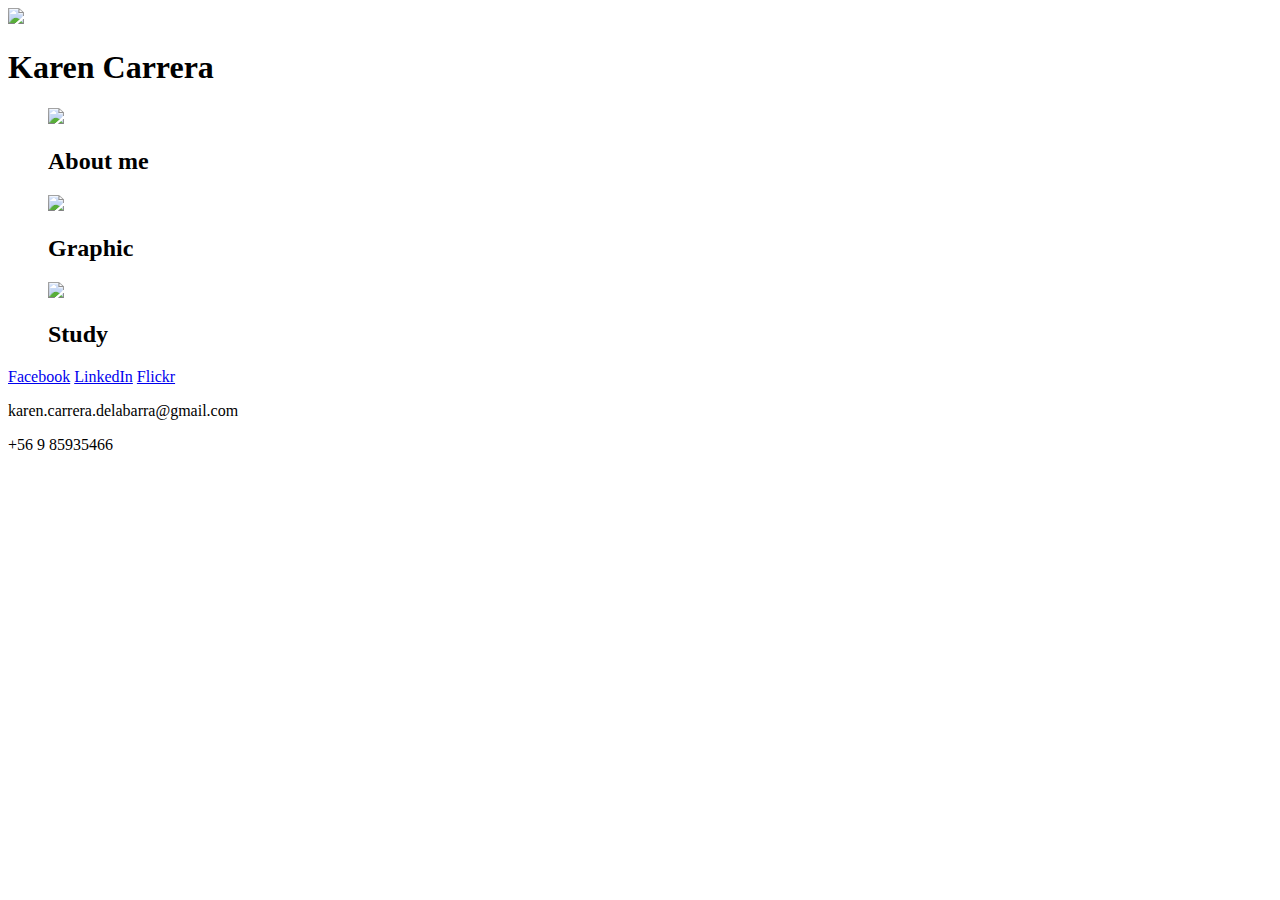
==== index.html @ 1ece5561 "Index" ====
<!doctype html>
<html lang="en">
<head>
	<meta charset="UTF-8">
	<title>Karen Carrera, Diseño Gráfico</title>

	<meta name="author" content="Karen Carrera">
	<meta name="description" content="Portafolio">
	<meta base="localhost">

	<link rel="stylesheet" href="style.css" media="all"/>
	<link rel="shortcut icon" href="/favicon.ico" />
</head>

<body>
	<div class="container">
		<a><img class="logo" src="logo.png"></a>
		<h1>Karen Carrera</h1>
		
		<ul>
			<a href="#"><img class="aboutme" src="img/aboutme.png"></a>
			<h2>About me</h2>
			<a href="#"><img class="graphic" src="img/graphic.png"></a>
			<h2>Graphic</h2>
			<a href="#"><img class="study" src="img/study.png"></a>
			<h2>Study</h2>
		</ul>
	
		<footer id="footer">
			<div class="social">
				<a class="facebook" href="http://www.facebook.com/karen.carrera.delabarra" target="_blank">Facebook</a>
				<a class="linkedin" href="http://lnkd.in/q9DUtt" target="_blank">LinkedIn</a>
				<a class="flick" href="http://www.flickr.com/photos/karencarrera" target="_blank">Flickr</a>
			</div>

			<p>karen.carrera.delabarra@gmail.com</p>
			<p>+56 9 85935466</p>
		</footer>

	</div>
</body>
</html>
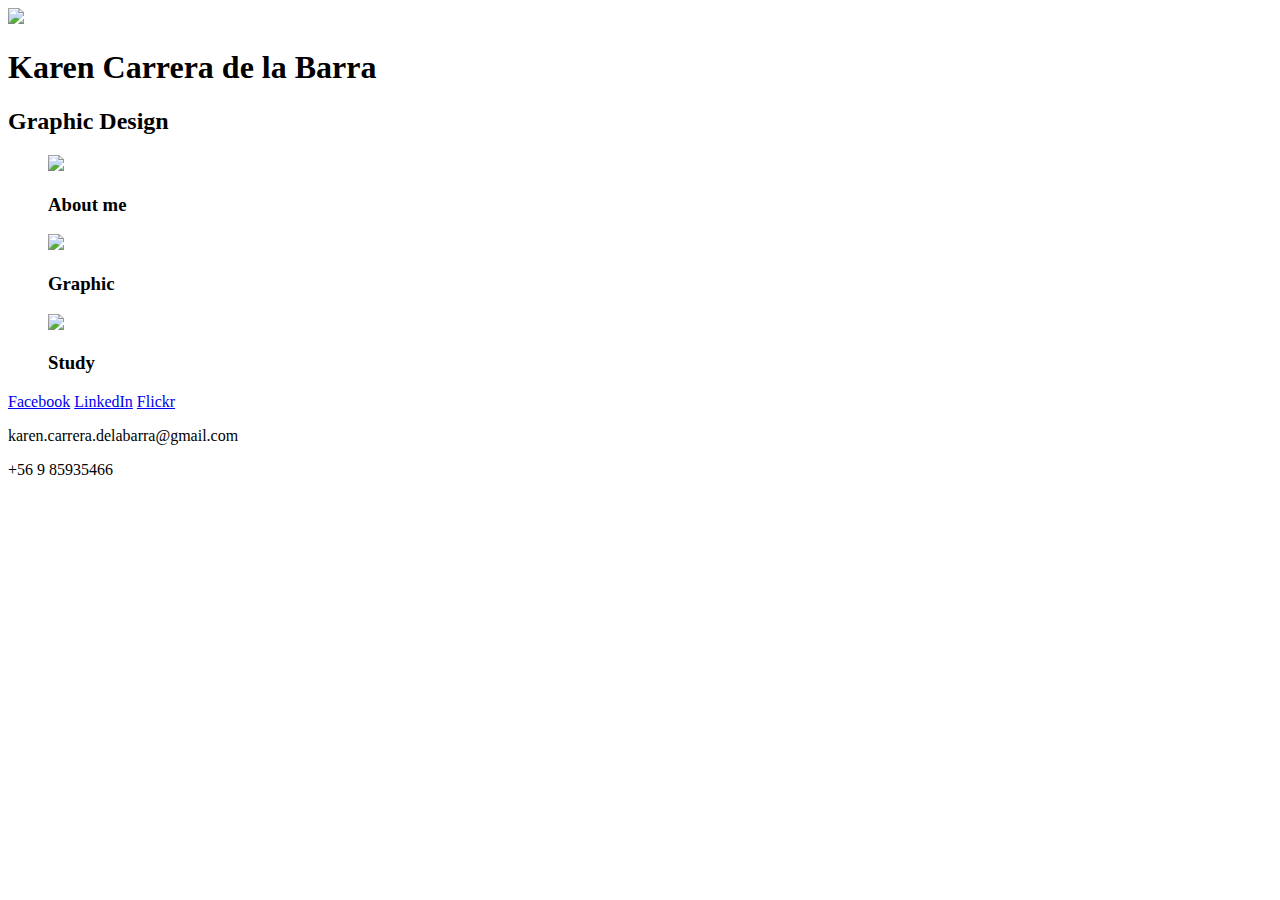
==== commit cb39dfd4: "Index" ====
--- a/index.html
+++ b/index.html
@@ -15,15 +15,16 @@
 <body>
 	<div class="container">
 		<a><img class="logo" src="logo.png"></a>
-		<h1>Karen Carrera</h1>
+		<h1>Karen Carrera de la Barra</h1>
+		<h2>Graphic Design</h2>
 		
 		<ul>
 			<a href="#"><img class="aboutme" src="img/aboutme.png"></a>
-			<h2>About me</h2>
+			<h3>About me</h3>
 			<a href="#"><img class="graphic" src="img/graphic.png"></a>
-			<h2>Graphic</h2>
+			<h3>Graphic</h3>
 			<a href="#"><img class="study" src="img/study.png"></a>
-			<h2>Study</h2>
+			<h3>Study</h3>
 		</ul>
 	
 		<footer id="footer">
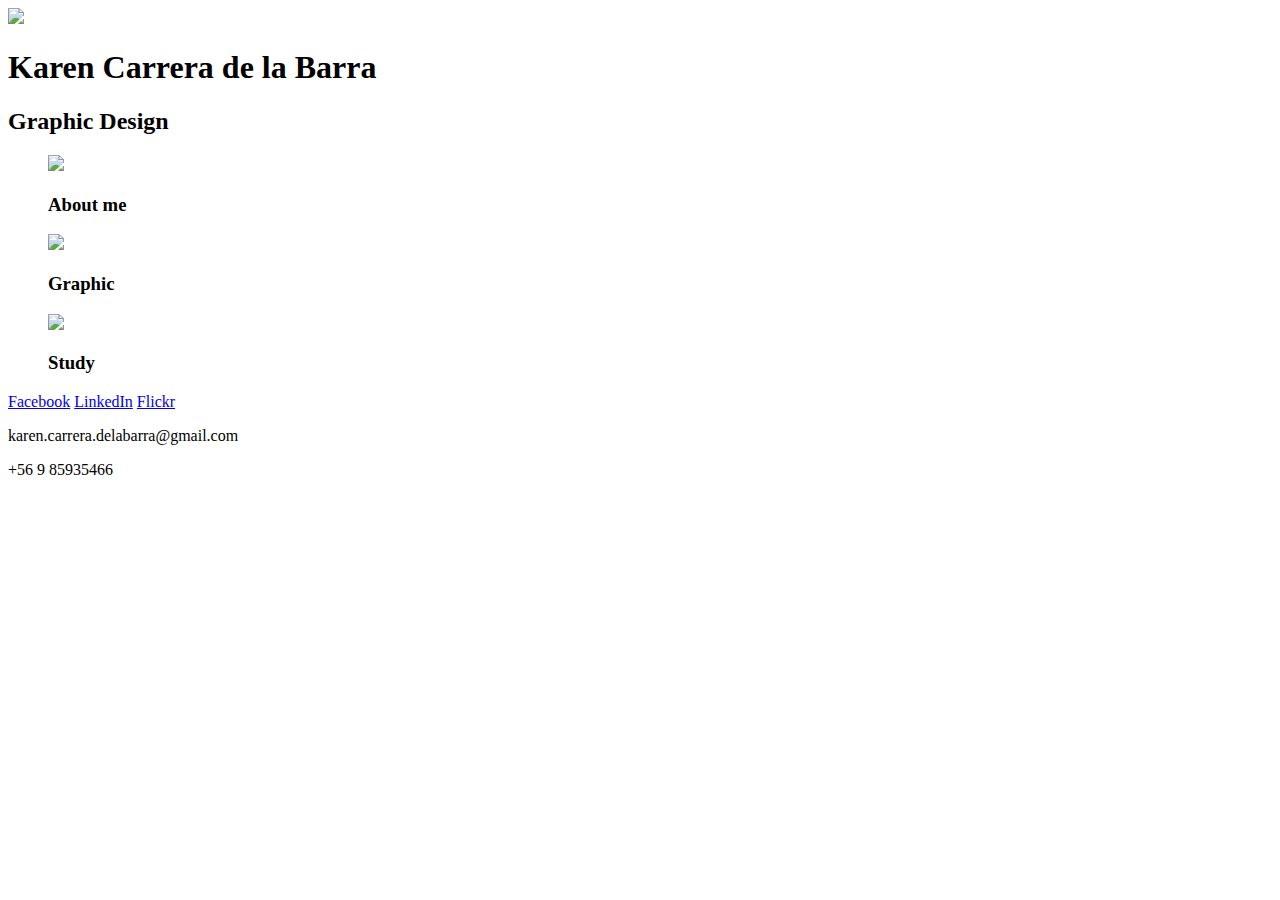
==== commit be6a47a0: "Index" ====
--- a/index.html
+++ b/index.html
@@ -23,7 +23,7 @@
 			<h3>About me</h3>
 			<a href="#"><img class="graphic" src="img/graphic.png"></a>
 			<h3>Graphic</h3>
-			<a href="#"><img class="study" src="img/study.png"></a>
+			<a href="#"><img class="investigation" src="img/investigation.png"></a>
 			<h3>Study</h3>
 		</ul>
 	
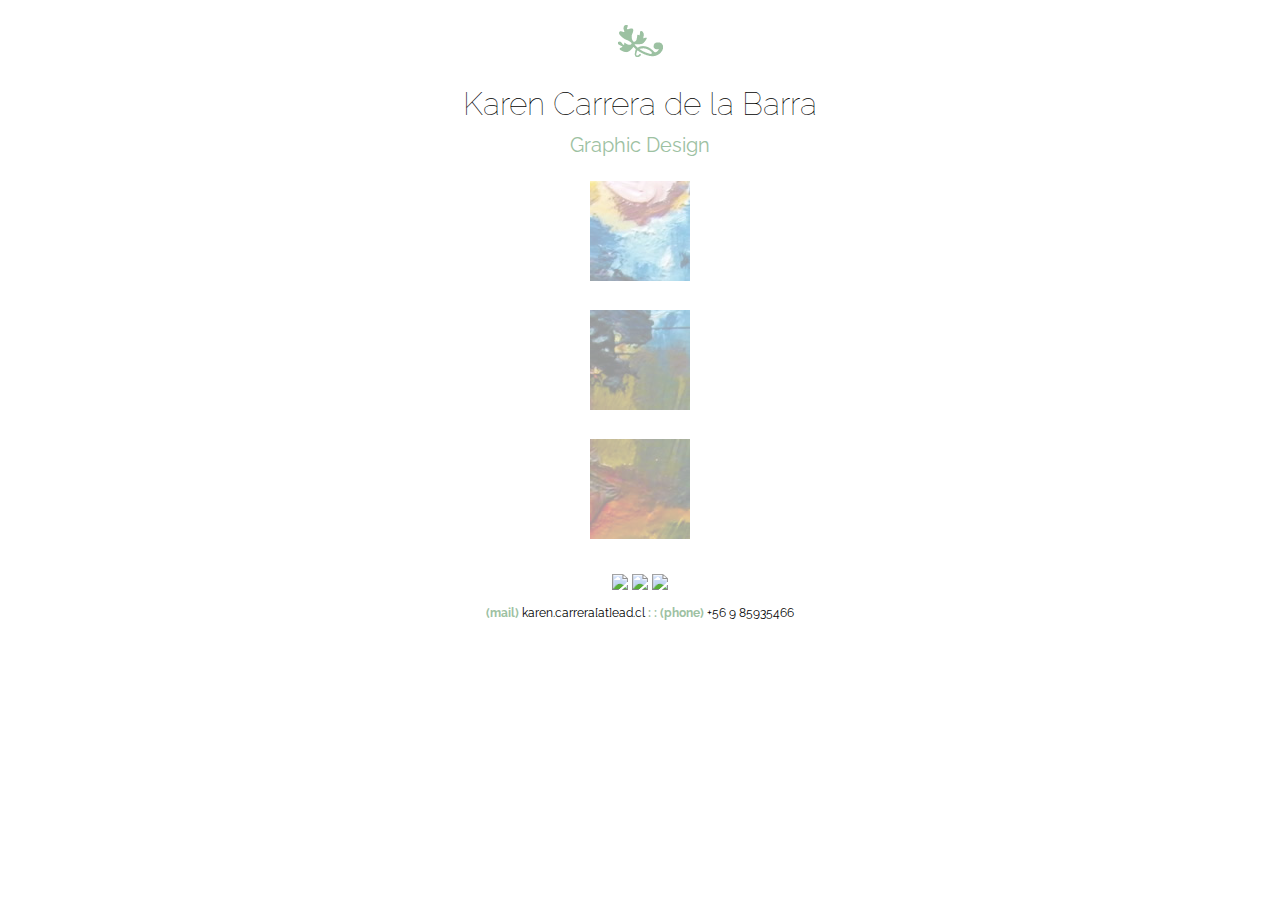
==== commit 0acedbfc: "CSS" ====
--- a/index.html
+++ b/index.html
@@ -8,34 +8,41 @@
 	<meta name="description" content="Portafolio">
 	<meta base="localhost">
 
-	<link rel="stylesheet" href="style.css" media="all"/>
+	<link rel="stylesheet" href="css/normalize.css" media="all"/>
+	<link rel="stylesheet" href="css/style.css" media="all"/>
 	<link rel="shortcut icon" href="/favicon.ico" />
+	<link href='http://fonts.googleapis.com/css?family=Raleway:400,300,100,700' rel='stylesheet' type='text/css'>
+
 </head>
 
 <body>
 	<div class="container">
-		<a><img class="logo" src="logo.png"></a>
-		<h1>Karen Carrera de la Barra</h1>
-		<h2>Graphic Design</h2>
+		<a><img class="logo" src="img/logo.png"></a>
+		<h1>Karen Carrera de la Barra<br><span class="sub">Graphic Design</span></h1>
 		
 		<ul>
-			<a href="#"><img class="aboutme" src="img/aboutme.png"></a>
-			<h3>About me</h3>
-			<a href="#"><img class="graphic" src="img/graphic.png"></a>
-			<h3>Graphic</h3>
-			<a href="#"><img class="investigation" src="img/investigation.png"></a>
-			<h3>Study</h3>
+			<li>
+				<a class="menu" href="#"><img src="img/aboutme.png">
+				<h2>About me</h2></a>
+			</li>
+			<li>
+				<a class="menu" href="#"><img src="img/graphic.png">
+				<h2>Graphic</h2></a>
+			</li>
+			<li>
+				<a class="menu" href="#"><img src="img/investigation.png">
+				<h2>Investigation</h2></a>
+			</li>
 		</ul>
 	
 		<footer id="footer">
 			<div class="social">
-				<a class="facebook" href="http://www.facebook.com/karen.carrera.delabarra" target="_blank">Facebook</a>
-				<a class="linkedin" href="http://lnkd.in/q9DUtt" target="_blank">LinkedIn</a>
-				<a class="flick" href="http://www.flickr.com/photos/karencarrera" target="_blank">Flickr</a>
+				<a href="http://www.facebook.com/karen.carrera.delabarra" target="_blank"><img src="img/Facebook.png"></a>
+				<a href="http://www.flickr.com/photos/karencarrera" target="_blank"><img src="img/Flickr.png"></a>
+				<a href="http://lnkd.in/q9DUtt" target="_blank"><img src="img/Linkedin.png"></a>
 			</div>
 
-			<p>karen.carrera.delabarra@gmail.com</p>
-			<p>+56 9 85935466</p>
+			<p><span class="detail">(mail)</span> karen.carrera[at]ead.cl<span class="detail"> : : (phone)</span> +56 9 85935466</p>
 		</footer>
 
 	</div>
--- a/css/style.css
+++ b/css/style.css
@@ -0,0 +1,77 @@
+.container {
+	margin: 0 auto 0 auto;
+	width: 100%;
+	font-family: 'Raleway', sans-serif;
+	text-align: center;
+}
+
+.container-fluid{
+	margin: 0 auto 0 auto;
+	width: 100%;
+	font-family: 'Raleway', sans-serif;
+}
+
+a.menu:link {color:#FFF; text-decoration:none; opacity: 0.4;}      /* unvisited link */
+a.menu:visited {color:#FFF; text-decoration:none;}  /* visited link */
+a.menu:hover {color:#537659; text-decoration:none; opacity: 1;}  /* mouse over link */
+a.menu:active {color:#AAA; text-decoration:none;}  /* selected link */
+
+.logo{
+	padding-top: 20px;
+}
+
+h1{
+	font-weight: 100;
+}
+
+.sub{
+	font-size: 20px;
+	font-weight: 400;
+	color:#9DC1A2;
+}
+
+ul{
+	list-style: none;
+	padding: 0;
+}
+
+h2{
+	font-size: 13px;
+	margin: 0 0 10px;
+	font-weight: 300;
+}
+
+h3{
+	font-size: 36px;
+	font-weight: 700;
+	color:#9DC1A2;
+	margin-top: 25px;
+}
+
+p{
+	font-size: 12px;
+	font-weight: 400;
+}
+
+.detail{
+	color:#9DC1A2;
+	font-weight: 700;
+}
+
+.span2{
+	width: 20%;
+	float: left;
+	text-align: right;
+}
+
+.span10{
+	width: 77%;
+	float: left;
+	margin-left: 2.5%;
+}
+
+.portrait{
+	height: 190px;
+	border-radius: 10px;
+	margin-top: -10px;
+}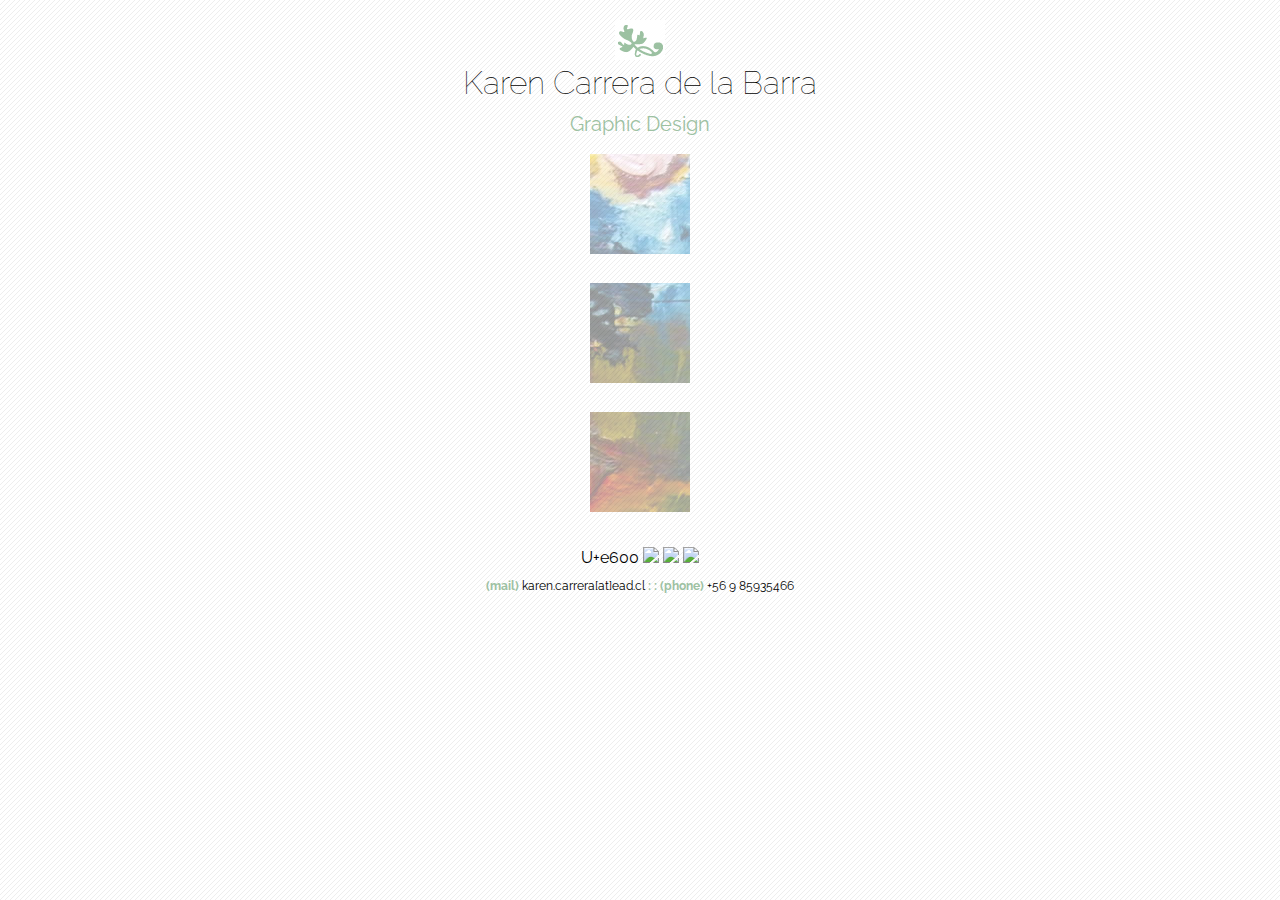
==== commit 694faa4f: "muchos cambios" ====
--- a/index.html
+++ b/index.html
@@ -12,7 +12,9 @@
 	<link rel="stylesheet" href="css/style.css" media="all"/>
 	<link rel="shortcut icon" href="/favicon.ico" />
 	<link href='http://fonts.googleapis.com/css?family=Raleway:400,300,100,700' rel='stylesheet' type='text/css'>
+	<link rel="stylesheet" href="http://i.icomoon.io/public/temp/d84123fabc/UntitledProject1/style.css">
 
+	<link rel="stylesheet" href="http://i.icomoon.io/public/temp/2bd851bcef/UntitledProject1/style.css">
 </head>
 
 <body>
@@ -22,27 +24,29 @@
 		
 		<ul>
 			<li>
-				<a class="menu" href="#"><img src="img/aboutme.png">
+				<a class="menu" href="#"><img src="img/aboutme.jpg">
 				<h2>About me</h2></a>
 			</li>
 			<li>
-				<a class="menu" href="#"><img src="img/graphic.png">
+				<a class="menu" href="#"><img src="img/graphic.jpg">
 				<h2>Graphic</h2></a>
 			</li>
 			<li>
-				<a class="menu" href="#"><img src="img/investigation.png">
+				<a class="menu" href="#"><img src="img/investigation.jpg">
 				<h2>Investigation</h2></a>
 			</li>
 		</ul>
 	
 		<footer id="footer">
 			<div class="social">
+				<span class="icon-home"></span>
+				U+e600
 				<a href="http://www.facebook.com/karen.carrera.delabarra" target="_blank"><img src="img/Facebook.png"></a>
 				<a href="http://www.flickr.com/photos/karencarrera" target="_blank"><img src="img/Flickr.png"></a>
 				<a href="http://lnkd.in/q9DUtt" target="_blank"><img src="img/Linkedin.png"></a>
 			</div>
 
-			<p><span class="detail">(mail)</span> karen.carrera[at]ead.cl<span class="detail"> : : (phone)</span> +56 9 85935466</p>
+			<p class="contact"><span class="detail">(mail)</span> karen.carrera[at]ead.cl<span class="detail"> : : (phone)</span> +56 9 85935466</p>
 		</footer>
 
 	</div>
--- a/css/style.css
+++ b/css/style.css
@@ -5,41 +5,148 @@
 	text-align: center;
 }
 
+/*icomoon fonts*/
+
+@font-face {
+	font-family: 'icomoon';
+	src:url('fonts/icomoon.eot');
+	src:url('fonts/icomoon.eot?#iefix') format('embedded-opentype'),
+		url('fonts/icomoon.ttf') format('truetype'),
+		url('fonts/icomoon.woff') format('woff'),
+		url('fonts/icomoon.svg#icomoon') format('svg');
+	font-weight: normal;
+	font-style: normal;
+}
+
+[class*="icon-"] {
+	font-family: 'icomoon';
+	speak: none;
+	font-style: normal;
+	font-weight: normal;
+	font-variant: normal;
+	text-transform: none;
+	line-height: 1;
+
+	/* Better Font Rendering =========== */
+	-webkit-font-smoothing: antialiased;
+	-moz-osx-font-smoothing: grayscale;
+}
+
+.icon-facebook:before {
+	content: "\e600";
+}
+.icon-linkedin:before {
+	content: "\e601";
+}
+.icon-flickr:before {
+	content: "\e602";
+}
+
+/*fin icomoon*/
+
+
+body {
+ /* background: #f9f9f3;*/
+background-image: url("[data-uri]");
+}
+
+.logo{
+  /*width: 50px;
+  height: 40px;
+  background-image: url("../img/sprite.png");
+  background-repeat: no-repeat;
+  background-position: -15px -15px;*/
+	padding-top: 20px;
+  /*display: block;
+  float: right;
+  margin-top: 25px;*/
+}
+
+h1{
+	font-weight: 100;
+	margin: 0 auto;
+}
+
+.sub{
+	font-size: 20px;
+	font-weight: 400;
+	color:#9DC1A2;
+}
+
+a.menu:link {color:#FFF; text-decoration:none; opacity: 0.4;}      /* unvisited link */
+a.menu:visited {color:#FFF; text-decoration:none;}  /* visited link */
+a.menu:hover {color:#537659; text-decoration:none; opacity: 1;}  /* mouse over link */
+a.menu:active {color:#AAA; text-decoration:none;}  /* selected link */
+
+ul{
+	list-style: none;
+	padding: 0;
+}
+
+h2{
+	font-size: 13px;
+	margin: 0 0 10px;
+	font-weight: 300;
+}
+
+p.contact{
+	font-size: 12px;
+	font-weight: 400;
+}
+
+.detail{
+	font-size: 12px;
+	font-weight: 700;
+	color:#9DC1A2;
+}
+
+/* about me */
+
 .container-fluid{
 	margin: 0 auto 0 auto;
 	width: 100%;
 	font-family: 'Raleway', sans-serif;
 }
 
-a.menu:link {color:#FFF; text-decoration:none; opacity: 0.4;}      /* unvisited link */
-a.menu:visited {color:#FFF; text-decoration:none;}  /* visited link */
-a.menu:hover {color:#537659; text-decoration:none; opacity: 1;}  /* mouse over link */
-a.menu:active {color:#AAA; text-decoration:none;}  /* selected link */
-
-.logo{
-	padding-top: 20px;
-}
-
-h1{
-	font-weight: 100;
-}
-
-.sub{
-	font-size: 20px;
-	font-weight: 400;
-	color:#9DC1A2;
-}
-
-ul{
-	list-style: none;
-	padding: 0;
-}
-
-h2{
-	font-size: 13px;
-	margin: 0 0 10px;
-	font-weight: 300;
-}
+.span2{
+	width: 25%;
+	float: left;
+	text-align: right;
+	position: fixed;
+  	background: white;
+ 	padding: 0 20px 0 0;
+}
+
+.span10{
+	width: 60%;
+	float: left;
+	margin-left: 28%;
+}
+
+.span20{
+	width: 30%;
+	float: left;
+	margin-left: 28%;
+}
+
+.span30{
+	width: 30%;
+	float: left;
+	margin-left: 2.5%;
+}
+
+@media screen and (max-width: 980px){
+		
+		.span20{
+			width: 60%;
+		}
+		.span30{
+			width: 60%;
+			margin-left: 28%;
+
+		}
+
+} /*--end 980px--*/
 
 h3{
 	font-size: 36px;
@@ -48,30 +155,77 @@
 	margin-top: 25px;
 }
 
-p{
-	font-size: 12px;
-	font-weight: 400;
-}
-
-.detail{
-	color:#9DC1A2;
-	font-weight: 700;
-}
-
-.span2{
-	width: 20%;
-	float: left;
-	text-align: right;
-}
-
-.span10{
-	width: 77%;
-	float: left;
-	margin-left: 2.5%;
-}
-
 .portrait{
 	height: 190px;
 	border-radius: 10px;
 	margin-top: -10px;
+}
+
+p{
+	font-size: 10pt;
+}
+
+.text-en{
+	color: #9D9C9C;
+}
+
+h4.text-en{
+	color: #9D9C9C;
+}
+
+h5 {
+  font-size: 18px;
+  font-weight: 700;
+}
+
+/*carrusel 2*/			
+#wrapper > .span10{
+	width: 100%;
+	height: 100%;
+	/*	margin: -250px 0 0 0;*/
+	position: absolute;
+	top: 50%;
+	left: 0;
+}
+#carousel div {
+	height: 100%;
+	float: left;
+}
+#carousel img {
+width: 100%;
+height: 100%;
+}
+/*fin del carrusel*/
+
+/*-- miniaturas --*/
+.contenedorvisor {
+position: relative;
+/*--width: 600px;
+text-align:center;
+height: 560px;--*/
+margin: 10 auto;
+overflow: hidden;
+}
+.contenedorvisor a {
+display: inline;
+text-decoration: none;
+}
+/* Estilo miniaturas */
+.miniatura { 
+width:18%;/* 100/nºimágenes, 5 en el ejemplo */
+/*margin:1px;
+border: 1px solid black;*/
+opacity: 1;
+position: 100;
+}
+/* Relleno inicial del espacio para imagen principal */
+.muestra {
+opacity: .3;
+width: 200%;
+top: 170px;
+}
+/* Marcamos con un borde la miniatura seleccionada */
+a:hover .miniatura {
+/*border: 1px solid grey;*/
+opacity: .5;
 }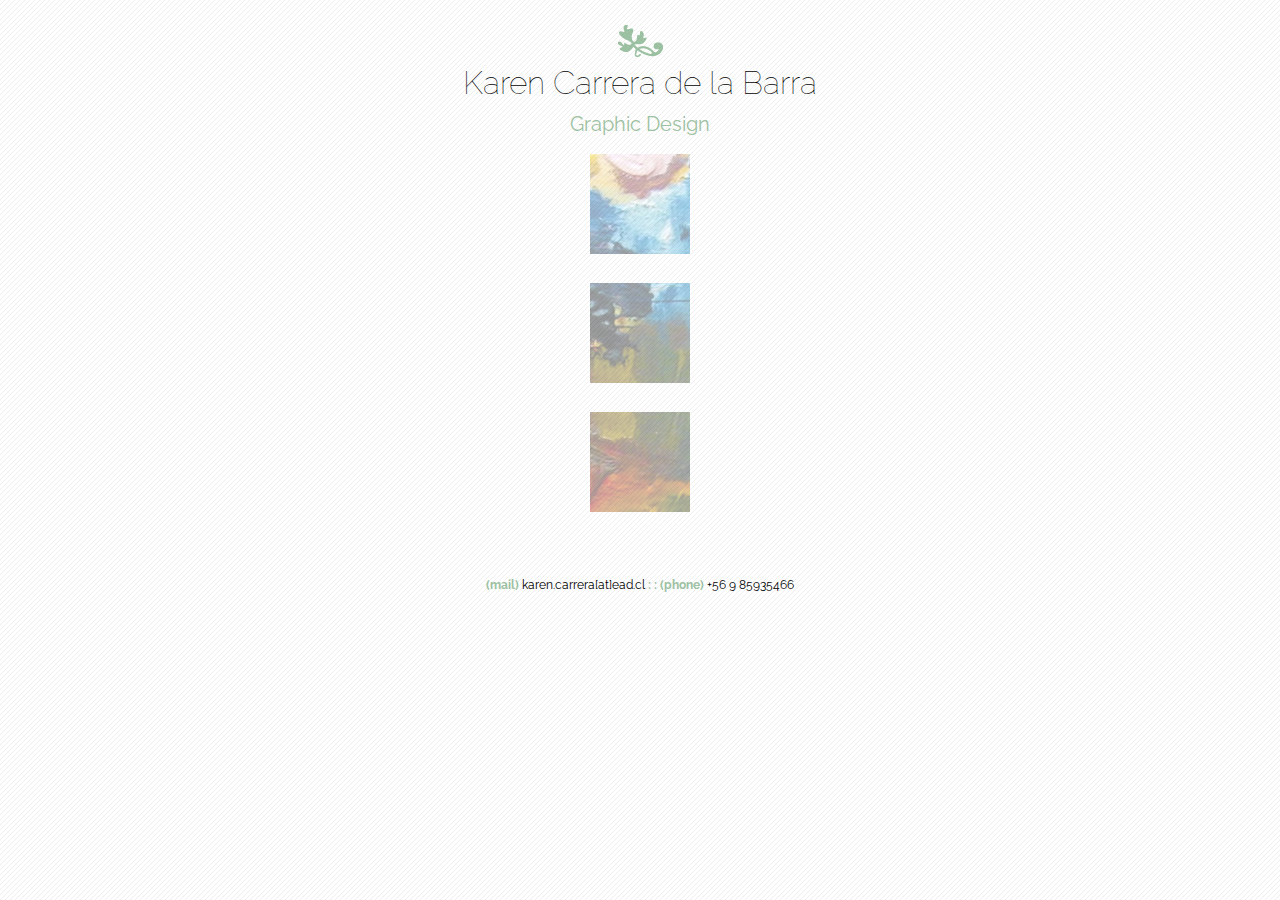
==== commit f627e6a2: "index" ====
--- a/index.html
+++ b/index.html
@@ -39,11 +39,9 @@
 	
 		<footer id="footer">
 			<div class="social">
-				<span class="icon-home"></span>
-				U+e600
-				<a href="http://www.facebook.com/karen.carrera.delabarra" target="_blank"><img src="img/Facebook.png"></a>
-				<a href="http://www.flickr.com/photos/karencarrera" target="_blank"><img src="img/Flickr.png"></a>
-				<a href="http://lnkd.in/q9DUtt" target="_blank"><img src="img/Linkedin.png"></a>
+				<a class="icon-facebook" href="http://www.facebook.com/karen.carrera.delabarra" target="_blank"></a>
+				<a class="icon-linkedin" href="http://www.flickr.com/photos/karencarrera" target="_blank"></a>
+				<a class="icon-flickr"href="http://lnkd.in/q9DUtt" target="_blank"></a>
 			</div>
 
 			<p class="contact"><span class="detail">(mail)</span> karen.carrera[at]ead.cl<span class="detail"> : : (phone)</span> +56 9 85935466</p>
--- a/css/style.css
+++ b/css/style.css
@@ -34,14 +34,25 @@
 
 .icon-facebook:before {
 	content: "\e600";
+	color:#9DC1A2
 }
 .icon-linkedin:before {
 	content: "\e601";
+	color:#9DC1A2
 }
 .icon-flickr:before {
 	content: "\e602";
-}
-
+	color:#9DC1A2
+}
+
+a.icon-facebook:link {#color:#9DC1A2; text-decoration: none;}
+a.icon-facebook:hover {#color:#AAA; text-decoration: none;}
+
+a.icon-linkedin:link {#color:#9DC1A2; text-decoration: none;}
+a.icon-linkedin:hover {#color:#AAA; text-decoration: none;}
+
+a.icon-flickr:link {#color:#9DC1A2; text-decoration: none;}
+a.icon-flickr:hover {#color:#AAA; text-decoration: none;}
 /*fin icomoon*/
 
 
@@ -203,7 +214,8 @@
 /*--width: 600px;
 text-align:center;
 height: 560px;--*/
-margin: 10 auto;
+margin: 0 auto;
+margin-bottom: 20px;
 overflow: hidden;
 }
 .contenedorvisor a {
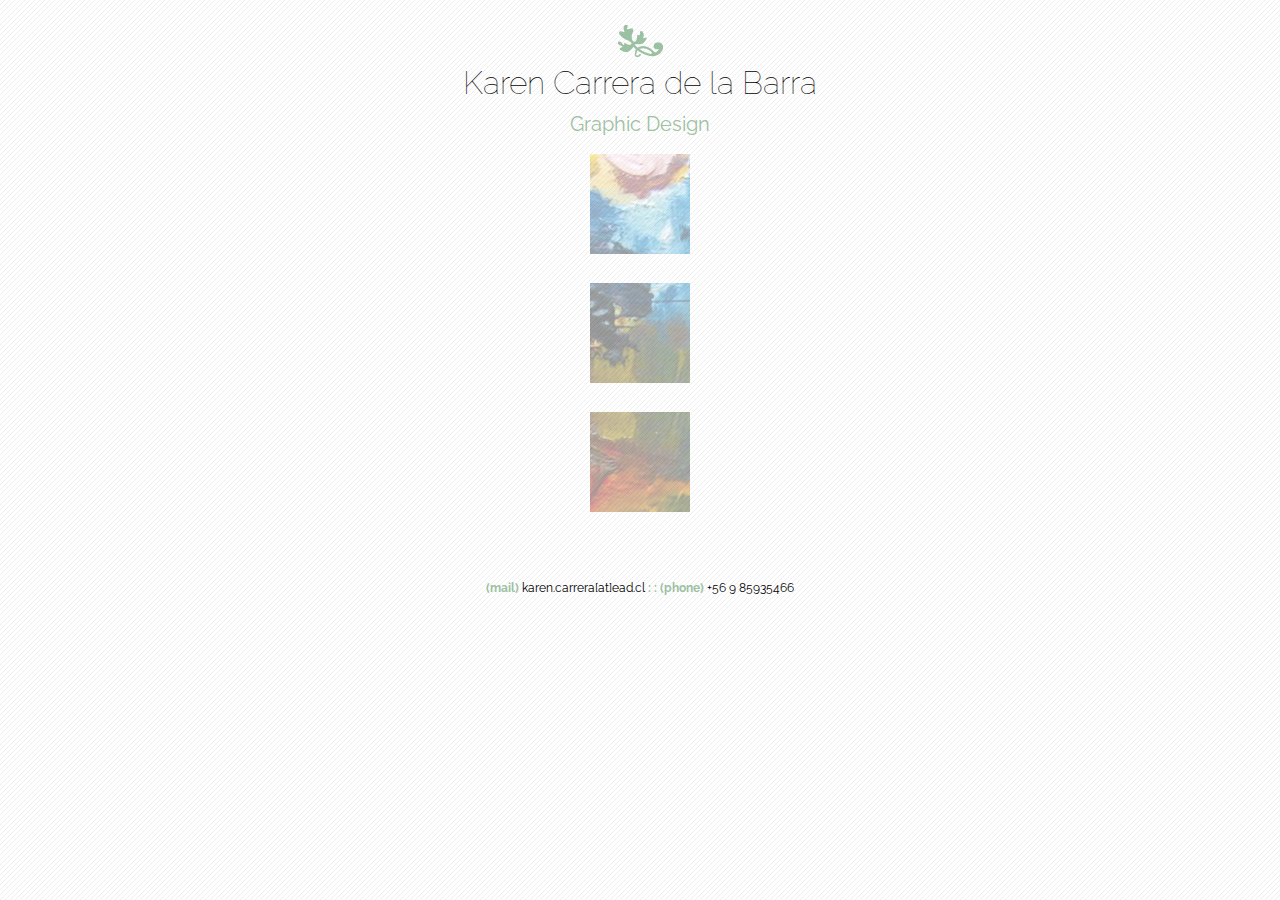
==== commit 4a28d2dc: "Index" ====
--- a/index.html
+++ b/index.html
@@ -14,7 +14,6 @@
 	<link href='http://fonts.googleapis.com/css?family=Raleway:400,300,100,700' rel='stylesheet' type='text/css'>
 	<link rel="stylesheet" href="http://i.icomoon.io/public/temp/d84123fabc/UntitledProject1/style.css">
 
-	<link rel="stylesheet" href="http://i.icomoon.io/public/temp/2bd851bcef/UntitledProject1/style.css">
 </head>
 
 <body>
@@ -24,15 +23,15 @@
 		
 		<ul>
 			<li>
-				<a class="menu" href="#"><img src="img/aboutme.jpg">
+				<a class="menu" href="aboutme.html"><img src="img/aboutme.jpg">
 				<h2>About me</h2></a>
 			</li>
 			<li>
-				<a class="menu" href="#"><img src="img/graphic.jpg">
+				<a class="menu" href="graphic.html"><img src="img/graphic.jpg">
 				<h2>Graphic</h2></a>
 			</li>
 			<li>
-				<a class="menu" href="#"><img src="img/investigation.jpg">
+				<a class="menu" href="investigation.html"><img src="img/investigation.jpg">
 				<h2>Investigation</h2></a>
 			</li>
 		</ul>
--- a/css/style.css
+++ b/css/style.css
@@ -58,7 +58,7 @@
 
 body {
  /* background: #f9f9f3;*/
-background-image: url("[data-uri]");
+ background-image: url("[data-uri]");
 }
 
 .logo{
@@ -121,6 +121,7 @@
 
 .span2{
 	width: 25%;
+	height: 100%;
 	float: left;
 	text-align: right;
 	position: fixed;
@@ -174,6 +175,7 @@
 
 p{
 	font-size: 10pt;
+	line-height: 20px;
 }
 
 .text-en{
@@ -224,7 +226,7 @@
 }
 /* Estilo miniaturas */
 .miniatura { 
-width:18%;/* 100/nºimágenes, 5 en el ejemplo */
+width:10%;/* 100/nºimágenes, 5 en el ejemplo */
 /*margin:1px;
 border: 1px solid black;*/
 opacity: 1;
